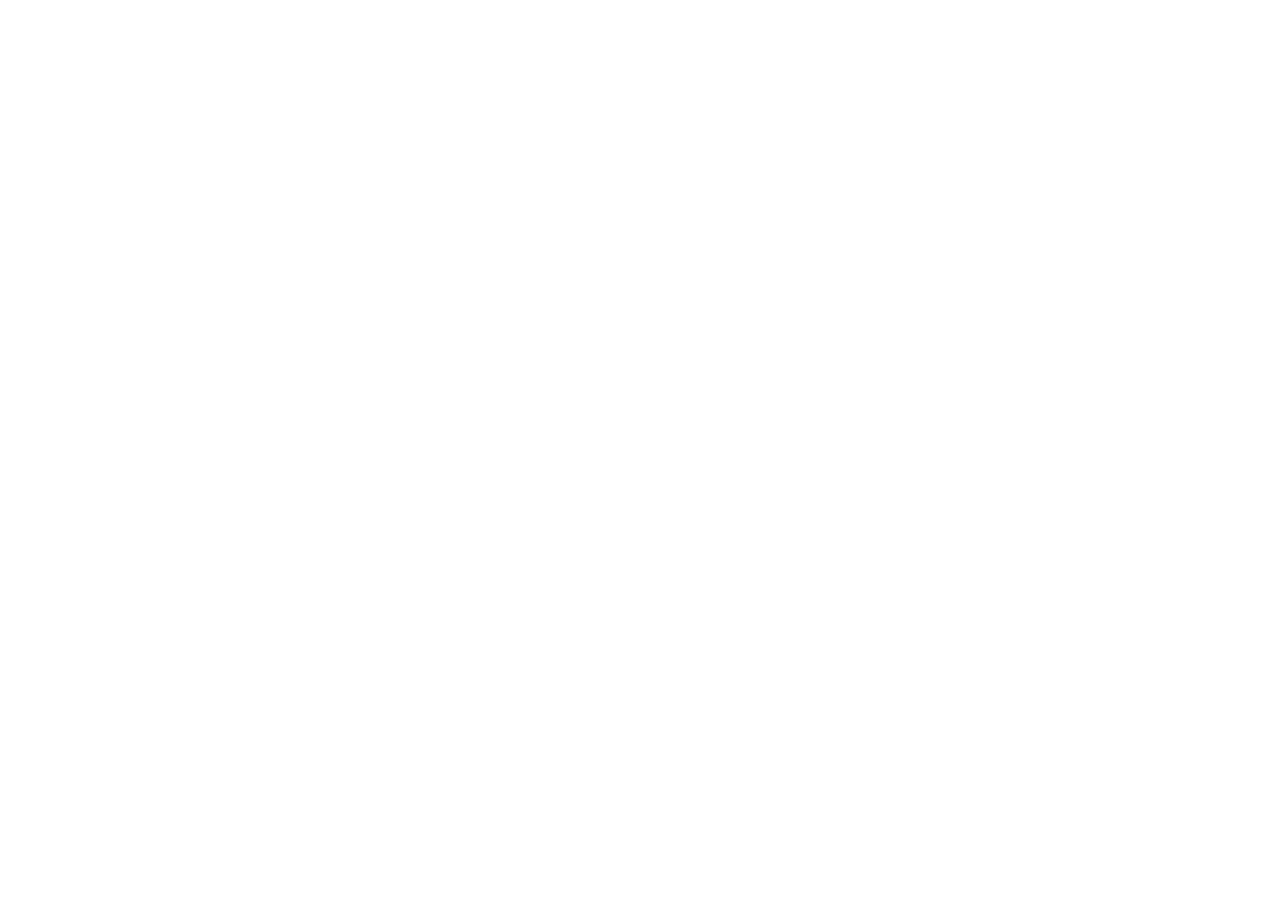
==== blog.html @ f2f83a76 "completed all task for day one" ====
<!DOCTYPE html>
<html lang="en">
<head>
    <meta charset="UTF-8">
    <meta http-equiv="X-UA-Compatible" content="IE=edge">
    <meta name="viewport" content="width=device-width, initial-scale=1.0">
    <title>Document</title>
</head>
<body>
    
</body>
</html>
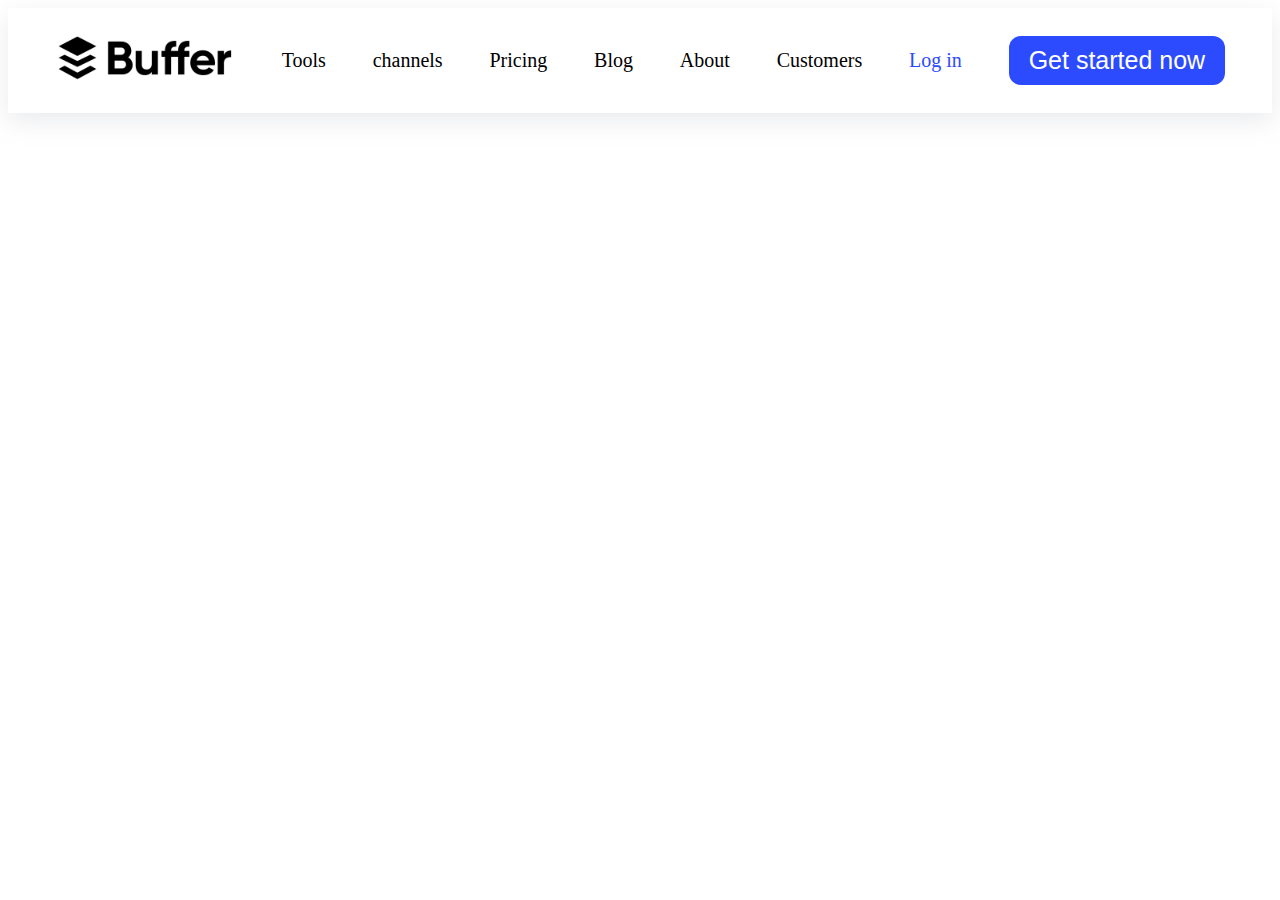
==== commit e1b05f64: "incomplete task" ====
--- a/blog.html
+++ b/blog.html
@@ -1,12 +1,57 @@
 <!DOCTYPE html>
 <html lang="en">
+
 <head>
     <meta charset="UTF-8">
     <meta http-equiv="X-UA-Compatible" content="IE=edge">
     <meta name="viewport" content="width=device-width, initial-scale=1.0">
     <title>Document</title>
+    <link rel="stylesheet" href="index.css">
 </head>
+
 <body>
-    
+    <div id="main-blog-container">
+
+
+        <div class="navbar">
+            <div>
+                <a href="index.html">
+                    <img src="Resources\buffer-inc-vector-logo.png" alt="logo">
+                </a>
+            </div>
+            <div class="navbar-class">
+                <p>Tools</p>
+                <div class="dropdown-navbar">
+                    <a href="">➶ Publishiing</a>
+                    <a href="">➶ Analyatics</a>
+                    <a href="">➶ Engagement</a>
+                    <a href="">➶ Start Page</a>
+                </div>
+
+            </div>
+            <div class="navbar-class">
+                <p>channels</p>
+                <div class="dropdown-navbar">
+                    <a href=""><i class="fa-brands fa-facebook"></i> Facebook</a>
+                    <a href=""><i class="fa-brands fa-twitter"></i> Twitter</a>
+                    <a href=""><i class="fa-brands fa-linkedin"></i> Linkedin</a>
+                    <a href=""><i class="fa-brands fa-instagram"></i> Instagram</a>
+                    <a href=""><i class="fa-brands fa-pinterest"></i> Pinterest</a>
+                    <a href=""><i class="fa-brands fa-spotify"></i> Shopify</a>
+                    <a href=""><i class="fa-brands fa-tiktok"></i> Tiktok</a>
+                </div>
+            </div>
+            <div> <a href="/price.html"> Pricing </a></div>
+            <div> <a href="/blog.html"> Blog </a></div>
+            <div><a href="/customers.html"> About </a></div>
+            <div><a href="/customers.html"> Customers</a> </div>
+            <div id="login"> <a href="Login.html"> Log in</a></div>
+            <div> <a href="SignIn_Page.html"> <button>Get started now</button> </a></div>
+        </div>
+
+        <!-- Navbar Finished here -->
+
+    </div>
 </body>
+
 </html>--- a/index.css
+++ b/index.css
@@ -0,0 +1,522 @@
+
+.navbar{
+
+    display: flex;
+    justify-content: space-evenly;
+    align-items: center;
+    font-size: 20px;
+    box-shadow: rgba(149, 157, 165, 0.2) 0px 8px 24px;
+    /* position: fixed; */
+    /* width: 100%;
+    margin-top: 0px; */
+}
+
+.navbar a{
+    text-decoration: none;
+    color: black;
+}
+.navbar img{
+    height: 100px;
+}
+
+.navbar>div button{
+    font-size: 25px;
+    padding-top: 10px;  
+    padding-bottom: 10px;
+    padding-left: 20px;
+    padding-right: 20px;
+    background-color: #2c4bff;
+    color: white;
+    border-radius: 12px 12px 12px 12px;
+    border: 0px;
+}
+#login a{
+    color: #2c4bff; 
+    
+}
+
+.navbar-class{
+    cursor: pointer;
+}
+
+.dropdown-navbar{
+    display: none;
+    position: absolute;
+    background-color: #ffffff;
+    border-radius: 12px;
+    min-width: 160px;
+    box-shadow: rgba(149, 157, 165, 0.2) 0px 8px 24px;
+    z-index: 1;
+  }
+  
+  .dropdown-navbar a {
+    float: none;
+    color: black;
+    padding: 12px 20px;
+    text-decoration: none;
+    display: block;
+    text-align: left;
+  }
+  
+  .dropdown-navbar a:hover {
+    background-color: rgb(245, 241, 241);
+  }
+  
+  .navbar-class:hover .dropdown-navbar {
+    display: block;
+  }
+
+
+
+/* Navbar Finished here */
+
+
+.First-Part{
+   
+    display: flex;
+    justify-content: space-between;
+    margin-top: 60px;
+    height: auto;
+    width: 80%;
+    margin-left: 10%;
+    margin-right:10%;
+}
+.First-Part>div{
+    
+    width: 45%;
+    height: 100%;
+    
+}
+.First-Part>div>h1{
+    margin-top: 100px;
+
+    font-family: 'Franklin Gothic Medium', 'Arial Narrow', Arial, sans-serif;
+}
+.First-Part>div>p{
+    font-family: 'Franklin Gothic Medium', 'Arial Narrow', Arial, sans-serif;
+ 
+}
+.First-Part> div >.class-btn{
+    display: flex;
+    justify-content: space-between;
+}
+#start-btn{
+    font-size: 25px;
+    padding-top: 10px;  
+    padding-bottom: 10px;
+    padding-left: 20px;
+    padding-right: 20px;
+    background-color: #2c4bff;
+    color: white;
+    border-radius: 12px 12px 12px 12px;
+    border: 0px;
+    margin-top: 20px;
+}
+.watch-btn{
+ font-size: 25px;
+    background-color: white;
+    border-radius: 12px 12px 12px 12px;
+    font-size: 24px;
+    padding-top: 10px;  
+    padding-bottom: 10px;
+    padding-left: 20px;
+    padding-right: 20px;
+    border: 1px solid blue;
+    margin-top: 20px;
+}
+.watch-btn a{
+    color: #2c4bff;
+    text-decoration: none;
+
+}
+
+/* Finished First part after navbar  */
+
+
+.images-container{
+    display: flex;
+    justify-content: space-between;
+   
+     width: 80%;
+     margin: auto;
+     margin-top: 40px;
+     height: 100px;
+ }
+ 
+ .images-container>div{
+    
+     width: 15%;;
+ }
+
+ /* finished  imagescontainer here */
+
+ .second-part{
+    margin-top: 100px;
+}
+
+.second-part>h1{
+   
+        text-align: center;
+        font-family: 'Gill Sans', 'Gill Sans MT', Calibri, 'Trebuchet MS', sans-serif;
+        font-size: 30px;
+   
+}
+.second-part>p{
+  
+    font-size: 20px;
+        text-align: center;
+  
+}
+/* finished second part here */
+
+
+.data-1{
+
+    height: 400px;
+    width: 80%;
+    margin: auto;
+    margin-top: 50px;
+    display: flex;
+    justify-content: space-between;
+    margin-bottom: 30px;
+}
+.data-1>div{
+
+ width: 45%;
+ 
+}
+.data-1>div>.div-1{
+    padding-top: 80px;
+    font-family: 'Lucida Sans', 'Lucida Sans Regular', 'Lucida Grande', 'Lucida Sans Unicode', Geneva, Verdana, sans-serif;
+    
+}
+.data-1>div>.div-1 h3{
+    color: blue;
+}
+.data-1>div>.div-1 button{
+    font-size: 25px;
+    padding-top: 10px;  
+    padding-bottom: 10px;
+    padding-left: 20px;
+    padding-right: 20px;
+    background-color: #2c4bff;
+    color: white;
+    border-radius: 12px 12px 12px 12px;
+    border: 0px;
+    margin-top: 20px;
+}
+
+/*  ****** */
+
+.data-2{
+   
+    height: 400px;
+    width: 80%;
+    margin: auto;
+    margin-top: 50px;
+    display: flex;
+    justify-content: space-between;
+    margin-bottom: 30px;
+}
+.data-2>div{
+ 
+ width: 45%;
+ 
+}
+.data-2>div>.div-1{
+    padding-top: 80px;
+    font-family: 'Lucida Sans', 'Lucida Sans Regular', 'Lucida Grande', 'Lucida Sans Unicode', Geneva, Verdana, sans-serif;
+    
+}
+.data-2>div>.div-1 h3{
+    color: blue;
+}
+.data-2>div>.div-1 button{
+    font-size: 25px;
+    padding-top: 10px;  
+    padding-bottom: 10px;
+    padding-left: 20px;
+    padding-right: 20px;
+    background-color: #2c4bff;
+    color: white;
+    border-radius: 12px 12px 12px 12px;
+    border: 0px;
+    margin-top: 20px;
+}
+/* ****** */
+.data-3{
+  
+    height: 400px;
+    width: 80%;
+    margin: auto;
+    margin-top: 50px;
+    display: flex;
+    justify-content: space-between;
+    margin-bottom: 30px;
+}
+
+.data-3>div{
+ width: 45%;
+}
+
+.data-3>div>.div-1{
+    padding-top: 80px;
+    font-family: 'Lucida Sans', 'Lucida Sans Regular', 'Lucida Grande', 'Lucida Sans Unicode', Geneva, Verdana, sans-serif;
+}
+
+.data-3>div>.div-1 h3{
+    color: blue;
+}
+
+.data-3>div>.div-1 button{
+    font-size: 25px;
+    padding-top: 10px;  
+    padding-bottom: 10px;
+    padding-left: 20px;
+    padding-right: 20px;
+    background-color: #2c4bff;
+    color: white;
+    border-radius: 12px 12px 12px 12px;
+    border: 0px;
+    margin-top: 20px;
+}
+
+.data-4{
+    text-align: center;
+      margin-top: 60px;
+    margin-bottom: 60px;
+}
+
+.data-4 h3{
+    color: blue;
+}
+
+/* finidhed all data images part here */
+
+
+#blue-data{
+
+    display: flex;
+    justify-content: space-evenly;
+    height: 200px;
+    
+    margin-top: 60px;
+    font-family: 'Gill Sans', 'Gill Sans MT', Calibri, 'Trebuchet MS', sans-serif;
+}
+#blue-data>div h1{
+ color: blue;
+}
+
+
+/* finidhed  all blue-data  part here */
+
+
+
+.help-data{
+ 
+    height: 400px;
+    margin-top: 60px;
+    display: flex;
+    width: 80%;
+    justify-content: space-between;
+    margin: auto;
+}   
+.help-data > div{
+   
+    height: auto;
+    width: 48%;
+}
+
+.help-data h1{
+   font-family: 'Gill Sans', 'Gill Sans MT', Calibri, 'Trebuchet MS', sans-serif;
+}
+#help-btn{
+    background-color: white;
+    padding: 10px 20px 10px 20px ;
+    font-size: 25px;
+    border-radius: 6px 6px 6px 6px;
+    border: 1px solid blue;
+    color: blue;
+}
+
+
+/* finished help data part here */
+
+h2{
+    text-align: center;
+}
+
+.partner-data{
+    display: flex;
+    height: 50px; 
+    justify-content: space-evenly;
+  
+    width: 50%;
+    margin: auto;
+    margin-bottom: 60px;
+}
+
+.partner-data>div{
+ 
+    width: 20%;
+    height: auto;
+}
+
+/* finished */
+
+
+.data-in-blue{
+    background-color: rgb(44,75,255);
+    border: 1px red;
+    height: 500px;
+     width: 100%;
+    margin-top: 60px;
+    display: flex;
+    
+}
+.data-in-blue > .one{
+    /* border: 1px solid yellowgreen; */
+    height: auto;
+    width: 15%;
+
+}
+.data-in-blue > .two{
+    /* border: 1px solid orange; */
+    height: 250px;
+    width: 70%;
+    margin-top: 10%;
+}
+
+.data-in-blue > .three{
+    /* border: 1px solid yellowgreen; */
+    height: auto;
+    width: 15%;
+}
+
+.data-in-blue > .one #img2{
+    margin-top: 0%;
+    margin-right:80%;
+    height: 20%;
+   
+}
+
+.data-in-blue >.one #img1{
+    margin-top:20%;
+    margin-left:30%;
+    height: 10%;
+    width: 10%;
+   
+}
+
+.data-in-blue >.one #img3{
+  
+    margin-right:80%;
+    margin-bottom: 0%;
+    margin-top: 140%;
+    margin-left: 40%;
+    height: 10%;
+   
+}
+
+.data-in-blue >.three #img1{
+    height: 10%;
+    width: 20%;
+}
+.data-in-blue >.three #img2{
+    height: 20%;
+    width: 50%;
+    margin-top: 20%;
+    margin-left: 40%;
+}
+.data-in-blue >.three #img3{
+    height: 10%;
+    width: 10%;
+   margin-left: 40%;
+
+}
+
+.data-in-blue >.two >.inside{
+    /* border: 1px solid red; */
+    width: 50%;
+    margin: auto;
+    height: 100%;
+    font-family: 'Gill Sans', 'Gill Sans MT', Calibri, 'Trebuchet MS', sans-serif;
+    text-align: center;
+    color: white;
+}
+.data-in-blue >.two >.inside button{
+    font-size: 25px;
+    padding-top: 10px;  
+    padding-bottom: 10px;
+    padding-left: 20px;
+    padding-right: 20px;
+    background-color: rgb(216, 86, 108);
+    color: white;
+    border-radius: 6px 6px 6px;
+    border: 0px;
+    margin-top: 20px;
+}
+
+/* finished data-in -blue part here */
+
+
+
+.footer{
+    /* border: 1px solid green; */
+    width: 70%;
+    height: 300px;
+    margin: auto;
+    margin-top: 60px;
+    display: flex;
+    justify-content: space-between;
+    margin-bottom: 30px;
+}
+.footer .logo img{
+    width: 40%;
+}
+
+.footer>div{
+    /* border: 1px solid red; */
+    height: auto;
+    width: 40%;
+}
+
+.footer> .footer-2{
+    /* border: 1px solid green; */
+    height: auto;
+    width: 60%;
+    display: flex;
+    justify-content: space-evenly;
+    
+}
+
+.footer>.footer-2 >div{
+    /* border: 1px solid black; */
+    width: 20%;
+    text-align: justify;
+
+}
+
+.footer>.footer-2 >div h3{
+    text-align: justify;
+}
+
+
+.footer >.footer-part-1 >.img-icons{
+ /* border: 1px solid burlywood; */
+ display: flex;
+ justify-content: space-evenly;
+
+}
+
+.footer >.footer-part-1 >.icons> div{
+    
+    /* border: 1px solid chartreuse; */
+    height: 60px;
+    width: 12%;
+}
+
+.footer>.footer-part-1 .btns{
+    display: flex;
+}
+
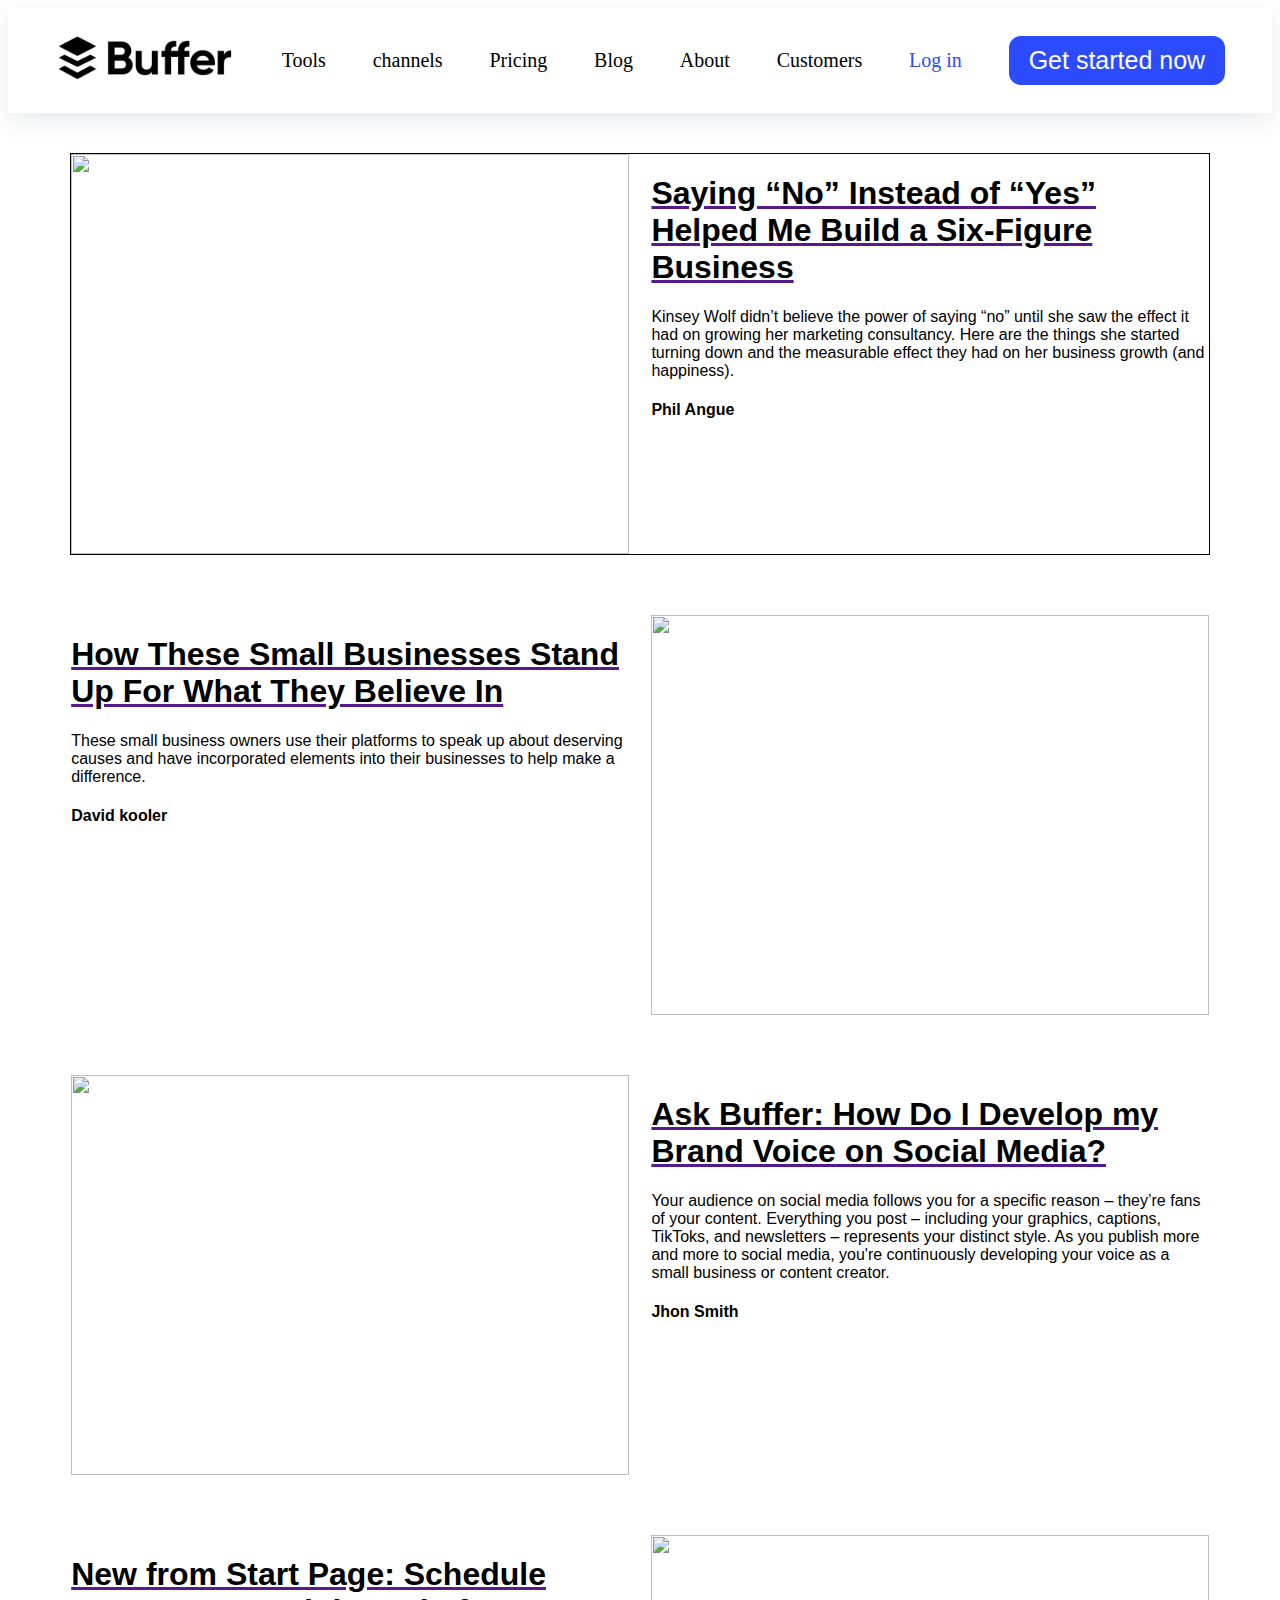
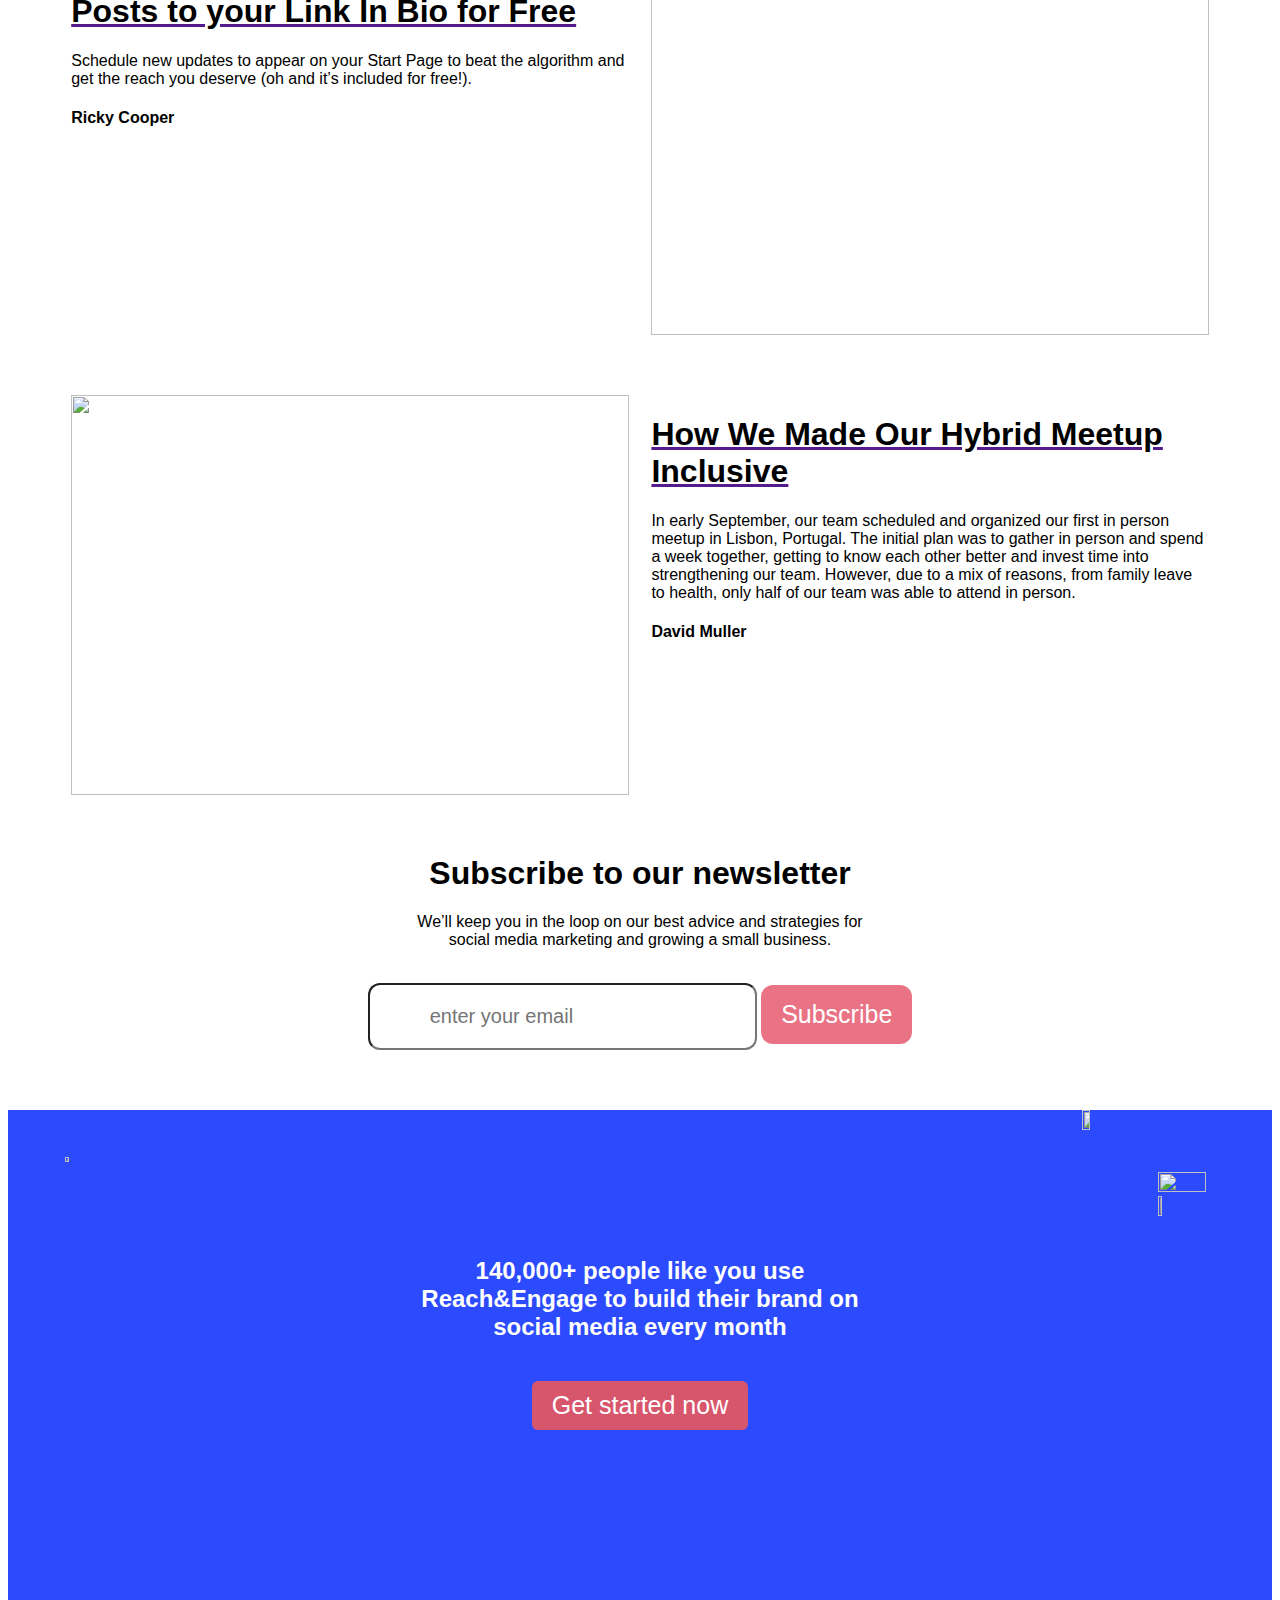
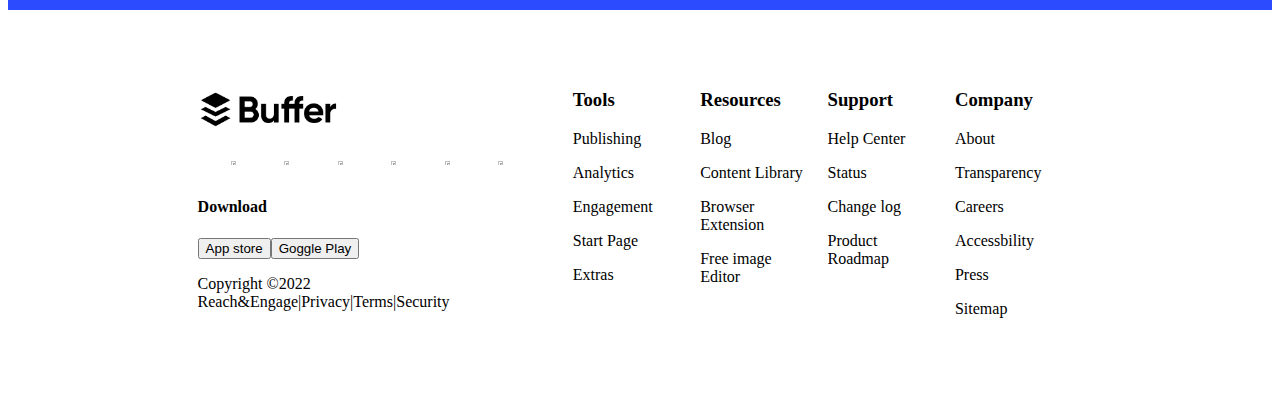
==== commit 33372a83: "completed prnding day4 and day-5" ====
--- a/blog.html
+++ b/blog.html
@@ -5,8 +5,9 @@
     <meta charset="UTF-8">
     <meta http-equiv="X-UA-Compatible" content="IE=edge">
     <meta name="viewport" content="width=device-width, initial-scale=1.0">
-    <title>Document</title>
+    <title>My-Buffer-Blog</title>
     <link rel="stylesheet" href="index.css">
+    <link rel="stylesheet" href="blog.css">
 </head>
 
 <body>
@@ -51,7 +52,222 @@
 
         <!-- Navbar Finished here -->
 
+        
+    <div class="blog-part">
+        <div>
+            <img width="100%" height="100%" src="https://buffer.com/resources/content/images/size/w600/2022/11/christin-hume-Hcfwew744z4-unsplash.jpg"
+                alt="">
+
+        </div>
+        <div>
+          <a href=""> <h1>Saying “No” Instead of “Yes” Helped Me Build a Six-Figure Business</h1></a> 
+            <p>Kinsey Wolf didn’t believe the power of saying “no” until she saw the effect it had on growing her
+                marketing consultancy. Here are the things she started turning down and the
+                measurable effect they had on her business growth (and happiness).</p>
+
+                <h4>Phil Angue</h4>
+        </div>
+
+    </div>
+
+    <div class="first-top-1">
+        <div>
+            <a href="">
+                <h1>How These Small Businesses Stand Up For What They Believe In</h1>
+            </a>
+            <p>These small business owners use their platforms to
+                speak up about deserving causes and have incorporated elements
+                into their businesses to help make a difference.</p>
+                <h4>David kooler</h4>
+        </div>
+        <div>
+            <img width="100%" height="100%"
+                src="https://buffer.com/cdn-cgi/image/w=1000,fit=contain,q=90,f=auto/resources/content/images/size/w600/2022/11/ChaseBank_Capture_211.JPG"
+                alt="">
+
+        </div>
+      
+      
+    </div>
+
+    <div class="first-mid">
+        <div>
+            <img width="100%" height="100%"
+                src="https://buffer.com/cdn-cgi/image/w=1000,fit=contain,q=90,f=auto/resources/content/images/size/w600/2022/11/ASK-BUFFER-03.png"
+                alt="">
+        </div>
+        <div>
+            <a href="">
+                <h1>Ask Buffer: How Do I Develop my Brand Voice on Social Media?</h1>
+            </a>
+            <p>Your audience on social media follows you for a
+                specific reason – they’re fans of your content.
+                Everything you post – including your graphics, captions,
+                TikToks, and newsletters – represents your distinct style. As you publish more and more to social media,
+                you're continuously
+                developing your voice as a small business or content creator.</p>
+                <h4> Jhon Smith</h4>
+        </div>
+
+    </div>
+
+    <div class="second-part-mid1">
+        <div>
+            <a href=""><h1>New from Start Page: Schedule Posts to your Link In Bio for Free</h1></a>
+            <p>Schedule new updates to appear on your Start Page to beat the algorithm and get the reach you
+                deserve (oh and it’s included for free!).</p>
+                <h4>Ricky Cooper</h4>
+        </div>
+        <div>
+            <img width="100%" height="100%"
+                src="https://buffer.com/cdn-cgi/image/w=1000,fit=contain,q=90,f=auto/resources/content/images/size/w600/2022/11/1.-Blog-header-graphic--5-.png"
+                alt="">
+        </div>
+
+    </div>
+    
+    <div class="second-part-mid2">
+        <div>
+            <img width="100%" height="100%"
+                src="https://buffer.com/resources/content/images/size/w600/2022/10/PXL_20220907_144558480.jpg" alt="">
+        </div>
+        <div>
+            <a href="">
+                <h1>How We Made Our Hybrid Meetup Inclusive</h1>
+            </a>
+            <p>In early September, our team scheduled and organized our
+                first in person meetup in Lisbon, Portugal. The initial plan was
+                to gather in person and spend a week together, getting to know each
+                other better and invest time into strengthening our team. However, due to a mix of reasons, from family
+                leave to health,
+                only half of our team was able to attend in person.</p>
+                <h4> David Muller</h4>
+        </div>
+
+    </div>
+
+    <div class="Subscribe">
+        <h1>Subscribe to our newsletter </h1>
+        <p>We’ll keep you in the loop on our best advice and strategies for <br> social media marketing and growing a small business.</p>
+         <input   type="email"   value="" id="email" placeholder="enter your email">  <button id="subs-btn">Subscribe</button>
+   
+      </div>
+
+
+      
+      <div class="data-in-blue">
+
+        <div class="one">
+            <img id="img1" src="https://buffer.com/static/background/triangle-green.svg" alt="">
+            <img id="img2" src="https://buffer.com/static/background/planet@2x.png" alt="">
+            <img id="img3" src="https://buffer.com/static/background/circle-pink.svg" alt="">
+        </div>
+        <div class="two">
+            <div class="inside">
+                <h2>
+                    140,000+ people like you use Reach&Engage to build their brand on social media every month
+                </h2>
+                <a href="SignIn_Page.html"><button>Get started now</button> </a>
+
+            </div>
+
+        </div>
+        <div class="three">
+            <div> <img id="img1" src="https://buffer.com/static/background/circle-brush@2x.png" alt=""></div>
+            <div> <img id="img2" src="https://buffer.com/static/background/lines-orange.svg" alt=""></div>
+            <div> <img id="img3" src="https://buffer.com/static/background/triangle-yellow.svg" alt=""></div>
+        </div>
+    </div>
+
+    <!-- finished data-in-blue part here -->
+
+    
+<div class="footer">
+    <div class="footer-part-1">
+        <div class="logo">
+            <img height="25%" src="Resources\buffer-inc-vector-logo.png"
+                alt="logo">
+
+        </div>
+        <div class="img-icons">
+            <div>
+                <img width="50%" height="50%" src="https://cdn-icons-png.flaticon.com/512/1384/1384031.png" alt="">
+            </div>
+            <div>
+                <img width="50%" height="50%" src="https://cdn-icons-png.flaticon.com/512/3128/3128208.png" alt="">
+            </div>
+            <div>
+                <img width="50%" height="50%" src="https://cdn-icons-png.flaticon.com/512/733/733635.png" alt="">
+            </div>
+            <div>
+                <img width="50%" height="50%" src="https://cdn-icons-png.flaticon.com/512/3938/3938055.png" alt="">
+            </div>
+            <div>
+                <img width="50%" height="50%" src="https://cdn-icons-png.flaticon.com/512/1384/1384014.png" alt="">
+            </div>
+            <div>
+                <img width="50%" height="50%" src="https://cdn-icons-png.flaticon.com/512/2175/2175205.png" alt="">
+            </div>
+
+        </div>
+        <div>
+            <h4>Download</h4>
+        </div>
+        <div class="btns">
+            <div id="butt-Asotre"><button>App store</button></div>
+            <div id="gp"><button>Goggle Play</button></div>
+        </div>
+        <div>
+            <p>Copyright ©2022 Reach&Engage|Privacy|Terms|Security</p>
+        </div>
+
+    </div>
+
+
+    <div class="footer-2">
+        <div>
+            <h3>Tools</h3>
+
+            <p>Publishing</p>
+            <p>Analytics</p>
+            <p>Engagement</p>
+            <p>Start Page</p>
+            <p>Extras</p>
+
+        </div>
+        <div>
+            <h3>Resources</h3>
+            <p>Blog</p>
+            <p>Content Library</p>
+            <p>Browser <br>Extension</p>
+            <p>Free image <br> Editor</p>
+        </div>
+        <div>
+            <h3>Support</h3>
+            <p>Help Center</p>
+            <p>Status</p>
+            <p>Change log</p>
+            <p>Product Roadmap</p>
+
+        </div>
+        <div>
+            <h3>Company</h3>
+            <p>About</p>
+            <p>Transparency</p>
+            <p>Careers</p>
+            <p>Accessbility</p>
+            <p>Press</p>
+            <p>Sitemap</p>
+
+        </div>
+    </div>
+
+</div>
+    
+<!-- finished footer part hrer -->
+
     </div>
 </body>
 
-</html>+</html>
+<script src="blog.js"></script>
--- a/blog.css
+++ b/blog.css
@@ -0,0 +1,120 @@
+.blog-part{
+    border: 1px solid black;
+    height: 400px;
+    width: 90%;
+    margin: auto;
+    display: flex;
+    margin-bottom: 60px;
+    justify-content: space-between;
+    font-family: 'Gill Sans', 'Gill Sans MT', Calibri, 'Trebuchet MS', sans-serif;
+    margin-top: 40px;
+    
+
+}
+.blog-part >div{
+    /* border: 1px solid green; */
+    height: 400px;
+    width: 49%;
+
+}
+.first-top-1{
+    /* border: 1px solid black; */
+    height: 400px;
+    width: 90%;
+    margin: auto;
+    display: flex;
+    margin-bottom: 60px;
+    justify-content: space-between;
+    font-family: 'Gill Sans', 'Gill Sans MT', Calibri, 'Trebuchet MS', sans-serif;
+
+    
+
+}
+.first-top-1 >div{
+    /* border: 1px solid green; */
+    height: 400px;
+    width: 49%;
+
+}
+.first-mid{
+    /* border: 1px solid black; */
+    height: 400px;
+    width: 90%;
+    margin: auto;
+    display: flex;
+    margin-bottom: 60px;
+    justify-content: space-between;
+    font-family: 'Gill Sans', 'Gill Sans MT', Calibri, 'Trebuchet MS', sans-serif;
+
+    
+
+}
+.first-mid >div{
+    /* border: 1px solid green; */
+    height: 400px;
+    width: 49%;
+
+}
+.second-part-mid1{
+    /* border: 1px solid black; */
+    height: 400px;
+    width: 90%;
+    margin: auto;
+    display: flex;
+    margin-bottom: 60px;
+    justify-content: space-between;
+    font-family: 'Gill Sans', 'Gill Sans MT', Calibri, 'Trebuchet MS', sans-serif;
+
+
+}
+.second-part-mid1 >div{
+    /* border: 1px solid green; */
+    height: 400px;
+    width: 49%;
+
+}
+.second-part-mid2{
+    /* border: 1px solid black; */
+    height: 400px;
+    width: 90%;
+    margin: auto;
+    display: flex;
+    margin-bottom: 60px;
+    justify-content: space-between;
+    font-family: 'Gill Sans', 'Gill Sans MT', Calibri, 'Trebuchet MS', sans-serif;
+    
+
+}
+h1{
+    color: black;
+}
+.second-part-mid2 >div{
+    /* border: 1px solid green; */
+    height: 400px;
+    width: 49%;
+}
+
+
+
+.Subscribe{
+    text-align: center;
+    font-family: 'Gill Sans', 'Gill Sans MT', Calibri, 'Trebuchet MS', sans-serif;
+}
+input{
+    padding: 20px 60px 20px 60px;
+    border-radius: 12px 12px 12px 12px;
+    font-size: 20px;
+}
+.Subscribe button{
+    font-size: 25px;
+    padding-top: 15px;  
+    padding-bottom: 15px;
+    padding-left: 20px;
+    padding-right: 20px;
+    background-color: rgb(233,114,132);
+    color: white;
+    border-radius: 12px 12px 12px 12px;
+    border: 0px;
+    margin-top: 20px;
+
+}
